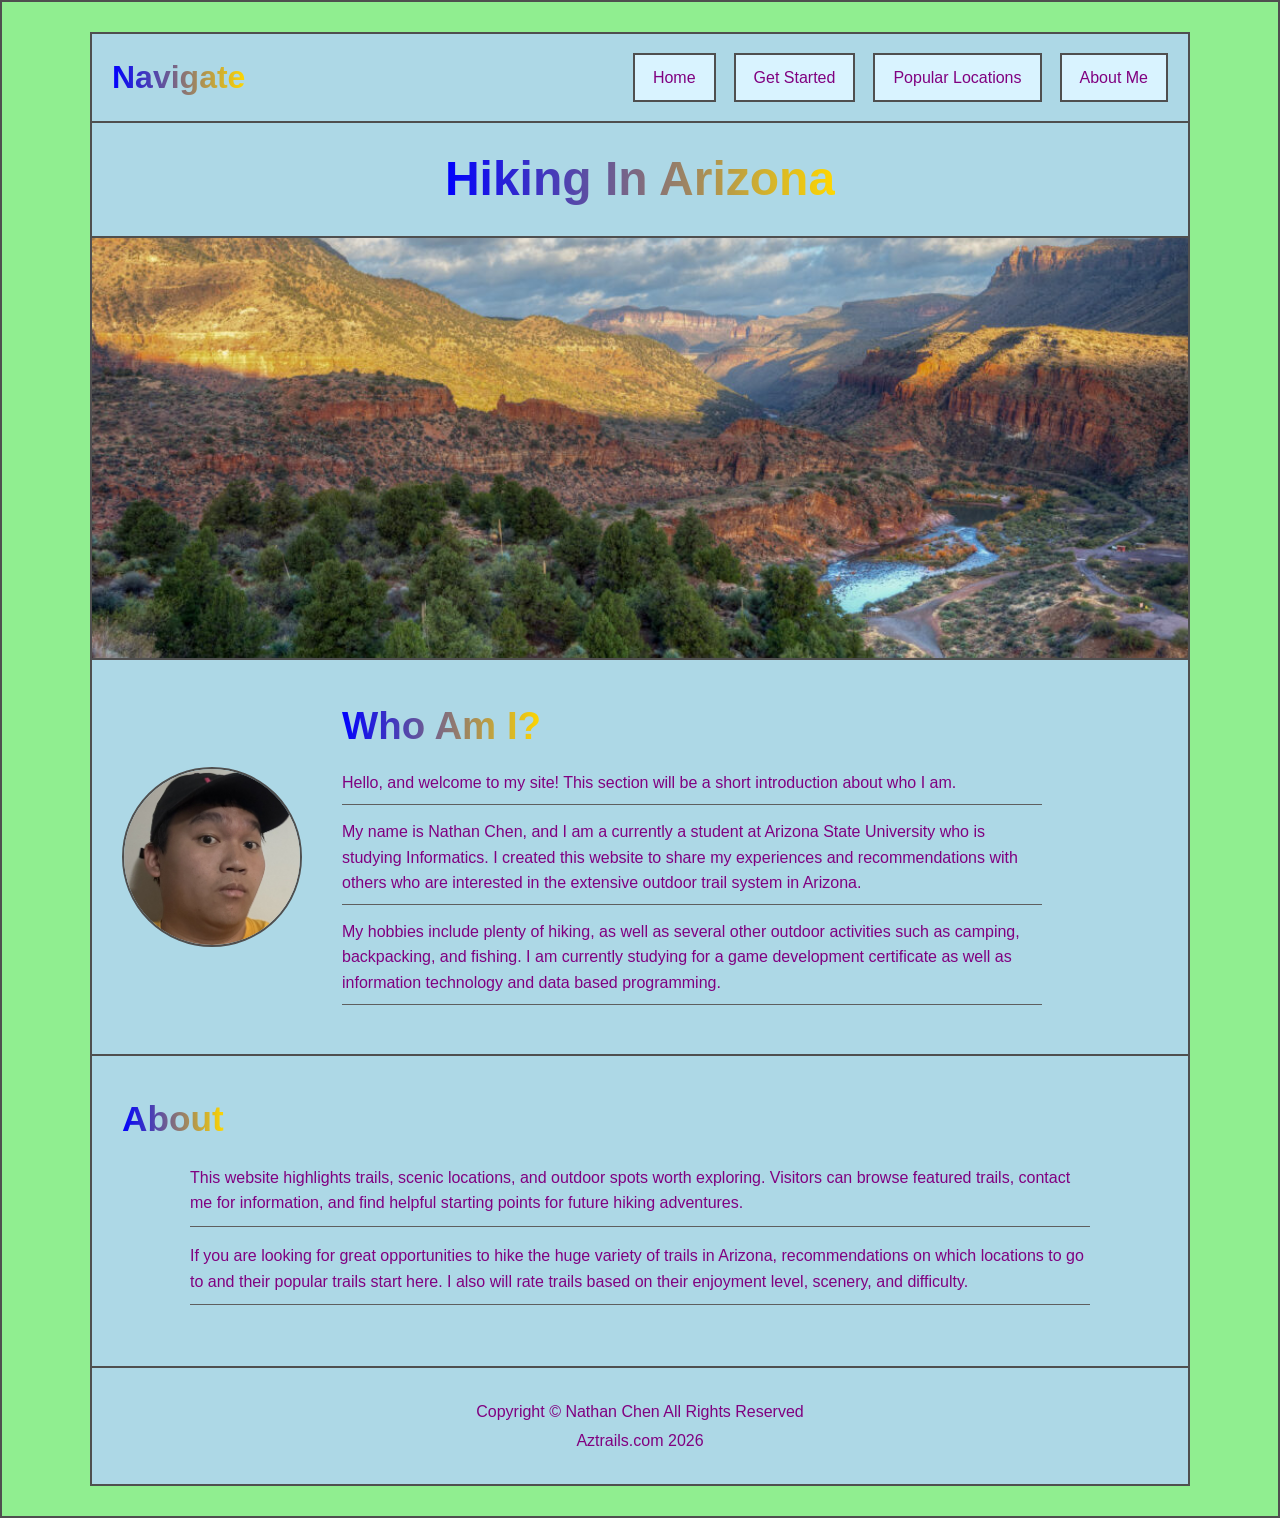
==== index.html @ a21a107e "Fix" ====
<!DOCTYPE html>
<html lang="en">
<head>
  <meta charset="UTF-8" />
  <meta name="viewport" content="width=device-width, initial-scale=1.0" />
  <title>Aztrails | Front Page</title>
  <link rel="stylesheet" href="aztrails.css" />
</head>
<body>
  <div class="page-wrapper">
    <div class="site-container">

      <nav class="navbar">
        <div class="logo">Navigate</div>
        <ul class="nav-links">
          <li><a href="#">Home</a></li>
          <li><a href="#">Get Started</a></li>
          <li><a href="#">Popular Locations</a></li>
          <li><a href="#">About Me</a></li>
        </ul>
      </nav>

      <header class="hero-header">
        <h1>Hiking In Arizona</h1>
      </header>

      <section class="hero-image">
        <img src="scenery.jpg" alt="Scenic landscape" />
        <div class="hero-overlay">
        </div>
      </section>

      <section class="about-section">
        <div class="selfie-box">
          <img src="selfie.jpg" alt="Profile selfie" />
        </div>

        <div class="about-text">
          <h2>Who Am I?</h2>
          <p>
            Hello, and welcome to my site! This section will be a short introduction about who I am.
          </p>
          <p>
            My name is Nathan Chen, and I am a currently a student at Arizona State University who is studying Informatics. I created this website to share my experiences and recommendations with others who are interested in the extensive outdoor trail system in Arizona.
          </p>
          <p>
            My hobbies include plenty of hiking, as well as several other outdoor activities such as camping, backpacking, and fishing. I am currently studying for a game development certificate as well as information technology and data based programming.
          </p>
        </div>
      </section>

      <section class="summary-section">
        <h2>About</h2>
        <p>
          This website highlights trails, scenic locations, and outdoor spots worth
          exploring. Visitors can browse featured trails, contact me for information,
          and find helpful starting points for future hiking adventures.
        </p>
        <p>
          If you are looking for great opportunities to hike the huge variety of trails in Arizona, 
          recommendations on which locations to go to and their popular trails start here. 
          I also will rate trails based on their enjoyment level, scenery, and difficulty.
        </p>
      </section>

      <footer class="site-footer">
        <p>Copyright &copy; Nathan Chen All Rights Reserved</p>
        <p>Aztrails.com 2026</p>
      </footer>

    </div>
  </div>
</body>
</html>
---- aztrails.css ----
* {
  box-sizing: border-box;
  margin: 0;
  padding: 0;
}

body {
  background-color: gray;
  color: purple;
  font-family: Arial, Helvetica, sans-serif;
  line-height: 1.6;
}

.page-wrapper {
  min-height: 100vh;
  max-width: 1400px;
  margin: 0 auto;
  padding: 30px;
  border: 2px solid #4f4f4f;
  background-color: lightgreen;
}

.site-container {
  max-width: 1100px;
  margin: 0 auto;
  border: 2px solid #4f4f4f;
  background-color: lightblue;
}

.logo,
.hero-header h1,
.hero-overlay h2,
.about-text h2,
.summary-section h2,
.site-footer h2 {
  background: linear-gradient(90deg, blue 0%, gold 100%);
  background-size: 100% 100%;
  background-repeat: no-repeat;
  -webkit-background-clip: text;
  -webkit-text-fill-color: transparent;
  background-clip: text;
  color: transparent;
  display: inline-block;
}

.navbar {
  display: flex;
  justify-content: space-between;
  align-items: center;
  gap: 20px;
  padding: 18px 20px;
  border-bottom: 2px solid #4f4f4f;
}

.logo {
  font-size: 2rem;
  font-weight: bold;
}

.nav-links {
  list-style: none;
  display: flex;
  gap: 18px;
  flex-wrap: wrap;
}

.nav-links a {
  display: inline-block;
  text-decoration: none;
  color: purple;
  border: 2px solid #4f4f4f;
  background-color: #d9f3ff;
  padding: 10px 18px;
  font-size: 1rem;
  transition: background-color 0.25s, color 0.25s;
}

.nav-links a:hover {
  background-color: #a8e6a3;
  color: purple;
}

.hero-header {
  text-align: center;
  padding: 18px;
  border-bottom: 2px solid #4f4f4f;
}

.hero-header h1 {
  font-size: 3rem;
  font-weight: 500;
  font-weight: bold;
}

.hero-image {
  position: relative;
  border-bottom: 2px solid #4f4f4f;
}

.hero-image img {
  width: 100%;
  height: 420px;
  object-fit: cover;
  display: block;
}

.hero-overlay {
  position: absolute;
  inset: 0;
  display: flex;
  align-items: center;
  justify-content: center;
  text-align: center;
  padding: 20px;
}

.hero-overlay h2 {
  font-size: 4rem;
  font-weight: 500;
  text-shadow: 2px 2px 8px rgba(0, 0, 0, 0.3);
}

.about-section {
  display: flex;
  align-items: center;
  gap: 40px;
  padding: 35px 30px;
  border-bottom: 2px solid #4f4f4f;
}

.selfie-box {
  flex: 0 0 180px;
}

.selfie-box img {
  width: 180px;
  height: 180px;
  object-fit: cover;
  border: 2px solid #4f4f4f;
  border-radius: 50%;
  display: block;
}

.about-text {
  flex: 1;
}

.about-text h2 {
  font-size: 2.4rem;
  margin-bottom: 14px;
}

.about-text p {
  margin-bottom: 14px;
  max-width: 700px;
  padding-bottom: 8px;
  border-bottom: 1px solid #5f5f5f;
  color: purple;
}

.summary-section {
  padding: 35px 30px 45px;
  border-bottom: 2px solid #4f4f4f;
}

.summary-section h2 {
  font-size: 2.2rem;
  margin-bottom: 18px;
}

.summary-section p {
  max-width: 900px;
  margin: 0 auto 16px;
  padding-bottom: 10px;
  border-bottom: 1px solid #5f5f5f;
  color: purple;
}

.site-footer {
  text-align: center;
  padding: 28px 20px;
}

.site-footer h2 {
  font-size: 2rem;
  margin-bottom: 10px;
}

.site-footer p {
  font-size: 1rem;
  margin: 3px 0;
  color: purple;
}

@media (max-width: 900px) {
  .navbar {
    flex-direction: column;
    align-items: flex-start;
  }

  .nav-links {
    width: 100%;
  }

  .about-section {
    flex-direction: column;
    text-align: center;
  }

  .about-text p {
    max-width: 100%;
  }

  .hero-header h1 {
    font-size: 2.3rem;
  }

  .hero-overlay h2 {
    font-size: 2.8rem;
  }
}

@media (max-width: 600px) {
  .page-wrapper {
    padding: 12px;
  }

  .nav-links {
    flex-direction: column;
    width: 100%;
  }

  .nav-links li,
  .nav-links a {
    width: 100%;
  }

  .nav-links a {
    text-align: center;
  }

  .hero-image img {
    height: 260px;
  }

  .hero-overlay h2 {
    font-size: 2rem;
  }

  .about-text h2,
  .summary-section h2,
  .site-footer h2 {
    font-size: 1.8rem;
  }
}
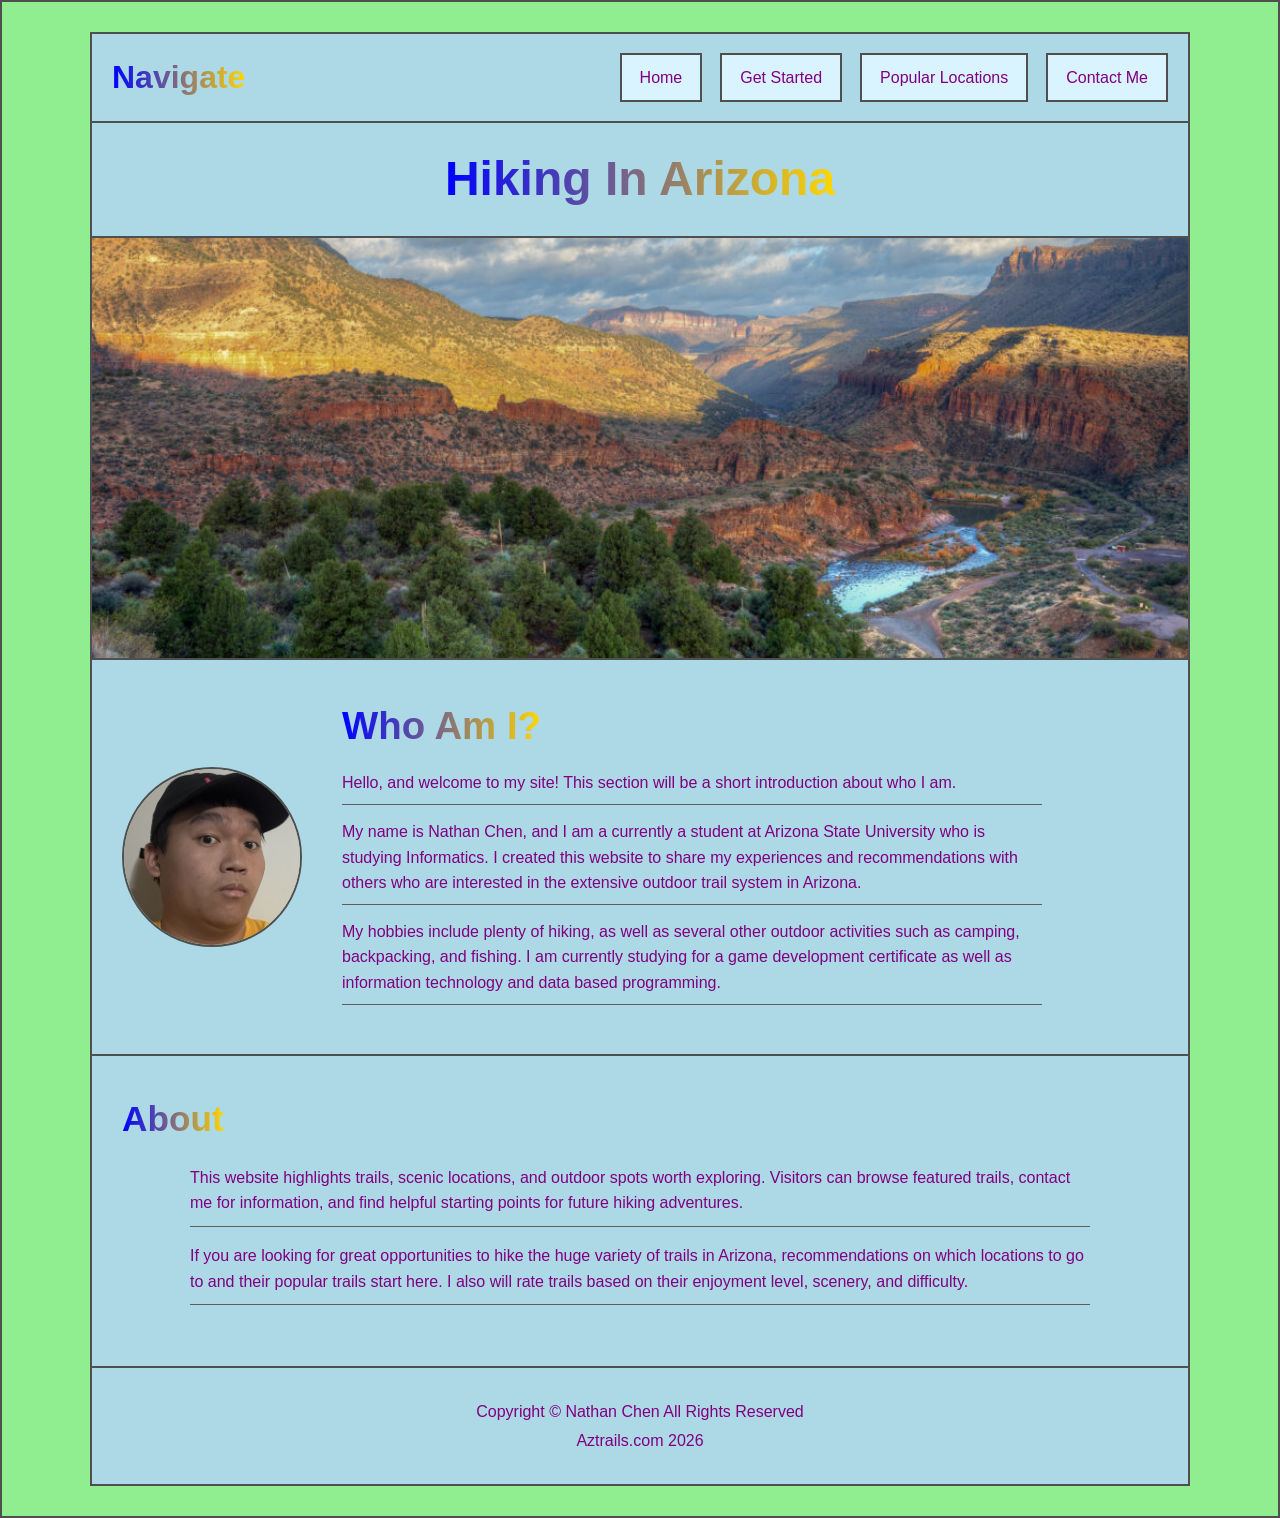
==== commit 7ae29ff9: "Update" ====
--- a/index.html
+++ b/index.html
@@ -13,10 +13,10 @@
       <nav class="navbar">
         <div class="logo">Navigate</div>
         <ul class="nav-links">
-          <li><a href="#">Home</a></li>
-          <li><a href="#">Get Started</a></li>
+          <li><a href="index.html">Home</a></li>
+          <li><a href="get_started.html">Get Started</a></li>
           <li><a href="#">Popular Locations</a></li>
-          <li><a href="#">About Me</a></li>
+          <li><a href="contact_me.html">Contact Me</a></li>
         </ul>
       </nav>
 
--- a/aztrails.css
+++ b/aztrails.css
@@ -252,4 +252,61 @@
   .site-footer h2 {
     font-size: 1.8rem;
   }
+}
+
+.contact-section {
+  padding: 35px 30px 45px;
+}
+
+.contact-section h2 {
+  font-size: 2.2rem;
+  margin-bottom: 18px;
+}
+
+.contact-section p {
+  margin-bottom: 20px;
+  color: purple;
+}
+
+.contact-form {
+  display: flex;
+  flex-direction: column;
+  gap: 12px;
+  max-width: 700px;
+}
+
+.contact-form label {
+  font-weight: bold;
+  color: purple;
+}
+
+.contact-form input,
+.contact-form textarea {
+  width: 100%;
+  padding: 12px;
+  border: 2px solid #4f4f4f;
+  border-radius: 6px;
+  font-size: 1rem;
+  font-family: Arial, Helvetica, sans-serif;
+  color: purple;
+  background-color: #f5fff5;
+}
+
+.contact-form textarea {
+  resize: vertical;
+}
+
+.contact-form button {
+  width: fit-content;
+  padding: 12px 24px;
+  border: 2px solid #4f4f4f;
+  background-color: #d9f3ff;
+  color: purple;
+  font-size: 1rem;
+  cursor: pointer;
+  transition: background-color 0.25s;
+}
+
+.contact-form button:hover {
+  background-color: #a8e6a3;
 }
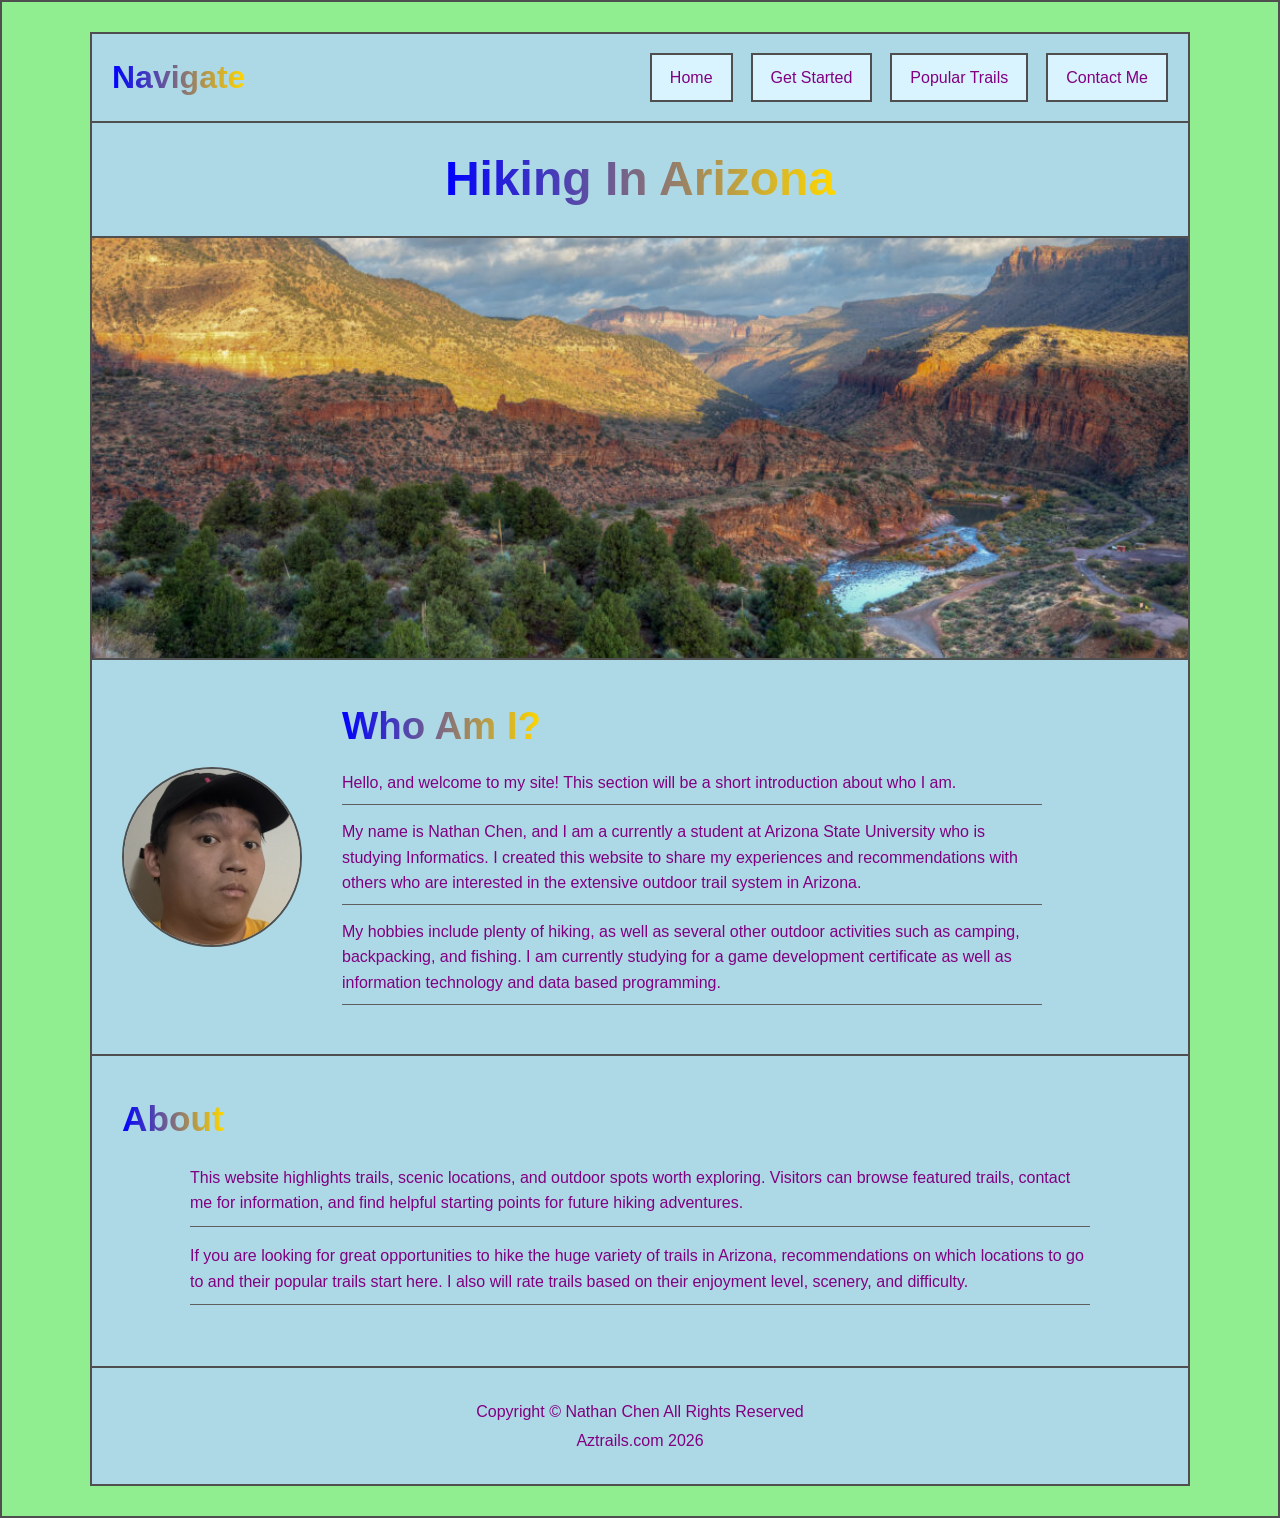
==== commit ad9dca2a: "Minor Fix" ====
--- a/index.html
+++ b/index.html
@@ -15,7 +15,7 @@
         <ul class="nav-links">
           <li><a href="index.html">Home</a></li>
           <li><a href="get_started.html">Get Started</a></li>
-          <li><a href="#">Popular Locations</a></li>
+          <li><a href="#">Popular Trails</a></li>
           <li><a href="contact_me.html">Contact Me</a></li>
         </ul>
       </nav>
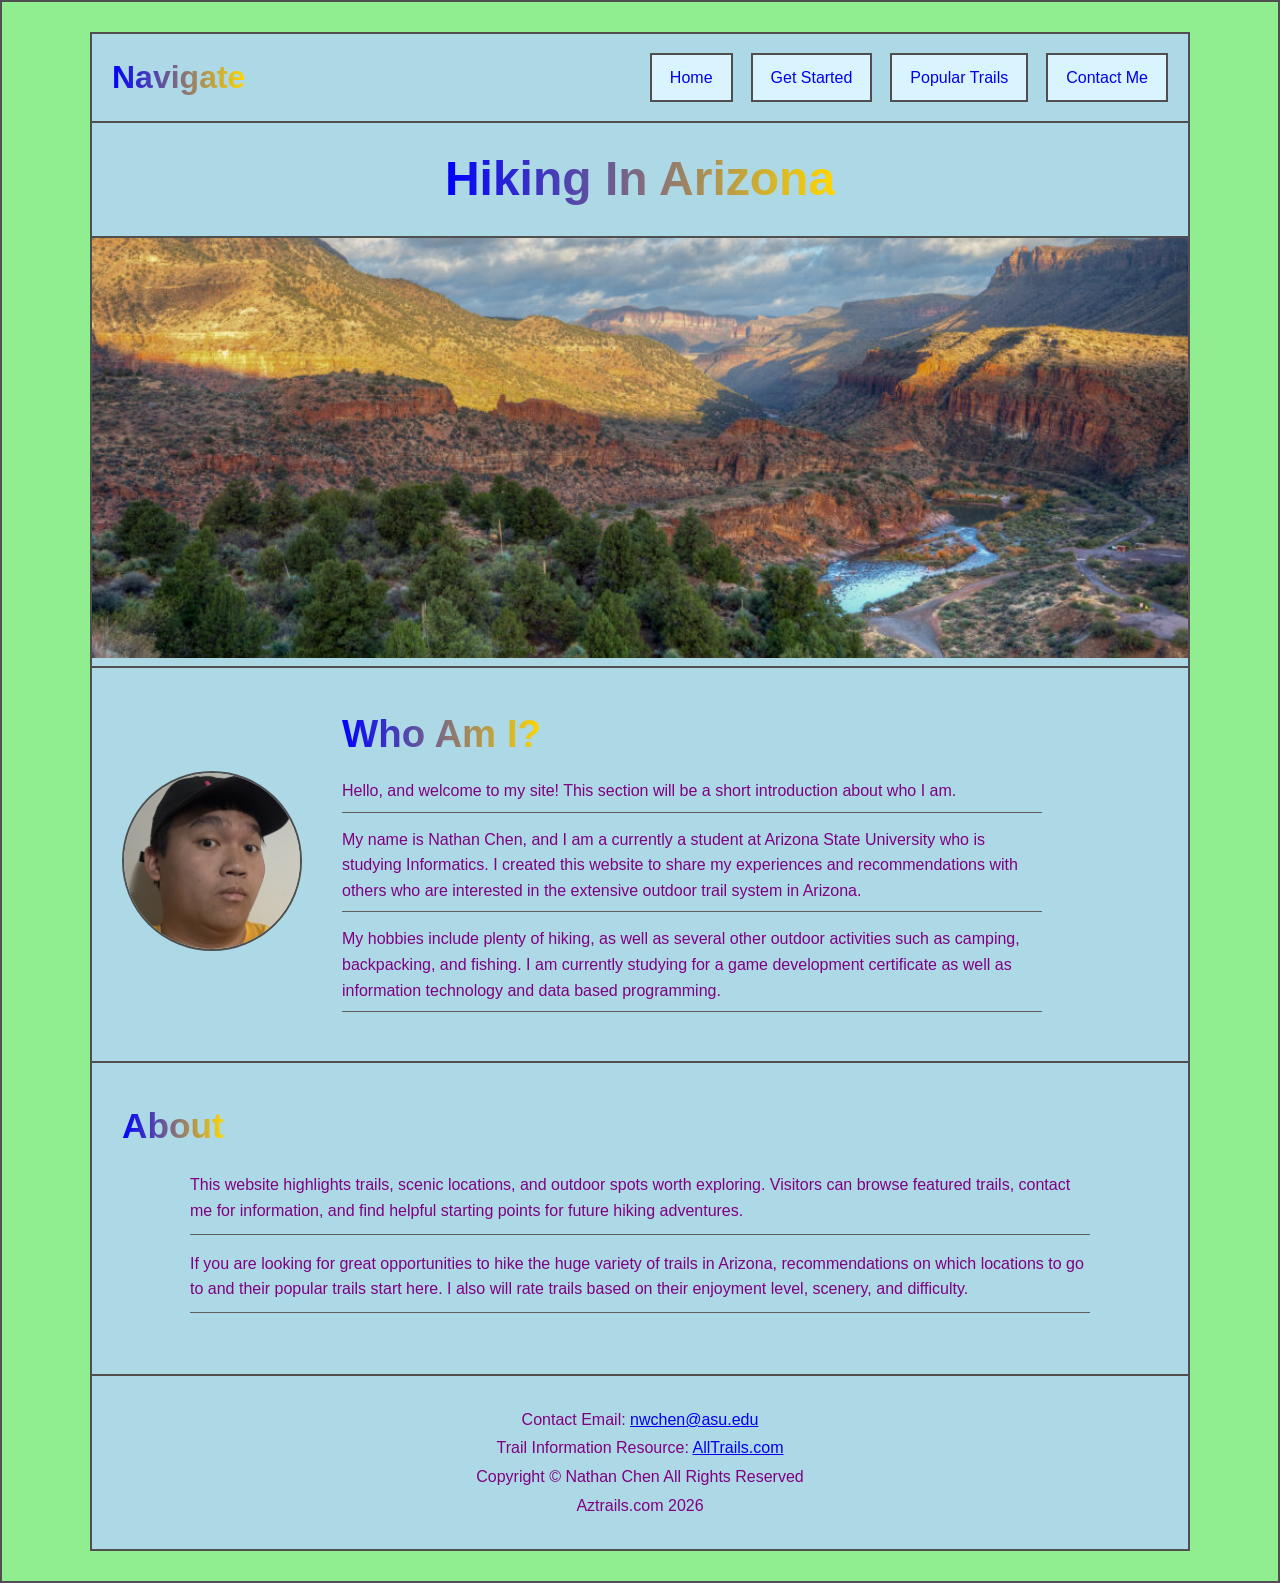
==== commit 5c449cb4: "Major Update" ====
--- a/index.html
+++ b/index.html
@@ -15,7 +15,7 @@
         <ul class="nav-links">
           <li><a href="index.html">Home</a></li>
           <li><a href="get_started.html">Get Started</a></li>
-          <li><a href="#">Popular Trails</a></li>
+          <li><a href="popular_trails.html">Popular Trails</a></li>
           <li><a href="contact_me.html">Contact Me</a></li>
         </ul>
       </nav>
@@ -64,6 +64,14 @@
       </section>
 
       <footer class="site-footer">
+        <p>
+          Contact Email: 
+          <a href="mailto:nwchen@asu.edu">nwchen@asu.edu</a>
+        </p>
+        <p>
+          Trail Information Resource:
+          <a href="https://www.alltrails.com" target="_blank">AllTrails.com</a>
+        </p>
         <p>Copyright &copy; Nathan Chen All Rights Reserved</p>
         <p>Aztrails.com 2026</p>
       </footer>
--- a/aztrails.css
+++ b/aztrails.css
@@ -27,15 +27,14 @@
   background-color: lightblue;
 }
 
+/* Gradient titles */
 .logo,
 .hero-header h1,
 .hero-overlay h2,
 .about-text h2,
 .summary-section h2,
 .site-footer h2 {
-  background: linear-gradient(90deg, blue 0%, gold 100%);
-  background-size: 100% 100%;
-  background-repeat: no-repeat;
+  background: linear-gradient(90deg, blue, gold);
   -webkit-background-clip: text;
   -webkit-text-fill-color: transparent;
   background-clip: text;
@@ -43,6 +42,7 @@
   display: inline-block;
 }
 
+/* NAV */
 .navbar {
   display: flex;
   justify-content: space-between;
@@ -67,19 +67,17 @@
 .nav-links a {
   display: inline-block;
   text-decoration: none;
-  color: purple;
   border: 2px solid #4f4f4f;
   background-color: #d9f3ff;
   padding: 10px 18px;
-  font-size: 1rem;
-  transition: background-color 0.25s, color 0.25s;
+  transition: background-color 0.25s;
 }
 
 .nav-links a:hover {
   background-color: #a8e6a3;
-  color: purple;
-}
-
+}
+
+/* HEADER */
 .hero-header {
   text-align: center;
   padding: 18px;
@@ -88,10 +86,10 @@
 
 .hero-header h1 {
   font-size: 3rem;
-  font-weight: 500;
   font-weight: bold;
 }
 
+/* HERO IMAGE */
 .hero-image {
   position: relative;
   border-bottom: 2px solid #4f4f4f;
@@ -101,7 +99,6 @@
   width: 100%;
   height: 420px;
   object-fit: cover;
-  display: block;
 }
 
 .hero-overlay {
@@ -110,26 +107,20 @@
   display: flex;
   align-items: center;
   justify-content: center;
-  text-align: center;
-  padding: 20px;
 }
 
 .hero-overlay h2 {
   font-size: 4rem;
-  font-weight: 500;
   text-shadow: 2px 2px 8px rgba(0, 0, 0, 0.3);
 }
 
+/* ABOUT */
 .about-section {
   display: flex;
   align-items: center;
   gap: 40px;
   padding: 35px 30px;
   border-bottom: 2px solid #4f4f4f;
-}
-
-.selfie-box {
-  flex: 0 0 180px;
 }
 
 .selfie-box img {
@@ -138,7 +129,6 @@
   object-fit: cover;
   border: 2px solid #4f4f4f;
   border-radius: 50%;
-  display: block;
 }
 
 .about-text {
@@ -155,9 +145,9 @@
   max-width: 700px;
   padding-bottom: 8px;
   border-bottom: 1px solid #5f5f5f;
-  color: purple;
-}
-
+}
+
+/* SUMMARY */
 .summary-section {
   padding: 35px 30px 45px;
   border-bottom: 2px solid #4f4f4f;
@@ -173,44 +163,102 @@
   margin: 0 auto 16px;
   padding-bottom: 10px;
   border-bottom: 1px solid #5f5f5f;
-  color: purple;
-}
-
+}
+
+/* FOOTER */
 .site-footer {
   text-align: center;
   padding: 28px 20px;
 }
 
-.site-footer h2 {
-  font-size: 2rem;
-  margin-bottom: 10px;
-}
-
 .site-footer p {
-  font-size: 1rem;
   margin: 3px 0;
-  color: purple;
-}
-
+}
+
+.site-footer a {
+  text-decoration: underline;
+}
+
+.site-footer a:hover {
+  color: blue;
+}
+
+/* CONTACT */
+.contact-section {
+  padding: 35px 30px 45px;
+}
+
+.contact-section h2 {
+  font-size: 2.2rem;
+  margin-bottom: 18px;
+}
+
+.contact-form {
+  display: flex;
+  flex-direction: column;
+  gap: 12px;
+  max-width: 700px;
+}
+
+.contact-form input,
+.contact-form textarea {
+  padding: 12px;
+  border: 2px solid #4f4f4f;
+  border-radius: 6px;
+  background-color: #f5fff5;
+}
+
+.contact-form button {
+  width: fit-content;
+  padding: 12px 24px;
+  border: 2px solid #4f4f4f;
+  background-color: #d9f3ff;
+  cursor: pointer;
+}
+
+.contact-form button:hover {
+  background-color: #a8e6a3;
+}
+
+/* TABLE */
+.trails-table-section {
+  padding: 30px;
+  overflow-x: auto;
+}
+
+.trails-table {
+  width: 100%;
+  border-collapse: collapse;
+  background-color: #f5fff5;
+}
+
+.trails-table th,
+.trails-table td {
+  border: 2px solid #4f4f4f;
+  padding: 10px;
+  text-align: left;
+}
+
+.trails-table th {
+  background-color: #d9f3ff;
+}
+
+.trails-table tr:nth-child(even) {
+  background-color: #eaffea;
+}
+
+/* RESPONSIVE */
 @media (max-width: 900px) {
   .navbar {
     flex-direction: column;
     align-items: flex-start;
   }
 
-  .nav-links {
-    width: 100%;
-  }
-
   .about-section {
     flex-direction: column;
     text-align: center;
   }
 
-  .about-text p {
-    max-width: 100%;
-  }
-
   .hero-header h1 {
     font-size: 2.3rem;
   }
@@ -230,12 +278,8 @@
     width: 100%;
   }
 
-  .nav-links li,
   .nav-links a {
     width: 100%;
-  }
-
-  .nav-links a {
     text-align: center;
   }
 
@@ -246,67 +290,17 @@
   .hero-overlay h2 {
     font-size: 2rem;
   }
-
-  .about-text h2,
-  .summary-section h2,
-  .site-footer h2 {
-    font-size: 1.8rem;
-  }
-}
-
-.contact-section {
-  padding: 35px 30px 45px;
-}
-
-.contact-section h2 {
-  font-size: 2.2rem;
-  margin-bottom: 18px;
-}
-
-.contact-section p {
-  margin-bottom: 20px;
-  color: purple;
-}
-
-.contact-form {
-  display: flex;
-  flex-direction: column;
-  gap: 12px;
-  max-width: 700px;
-}
-
-.contact-form label {
-  font-weight: bold;
-  color: purple;
-}
-
-.contact-form input,
-.contact-form textarea {
+}
+
+.video-section {
+  padding: 20px;
+  border-bottom: 2px solid #4f4f4f;
+  text-align: center;
+}
+
+.video-section video {
   width: 100%;
-  padding: 12px;
-  border: 2px solid #4f4f4f;
-  border-radius: 6px;
-  font-size: 1rem;
-  font-family: Arial, Helvetica, sans-serif;
-  color: purple;
-  background-color: #f5fff5;
-}
-
-.contact-form textarea {
-  resize: vertical;
-}
-
-.contact-form button {
-  width: fit-content;
-  padding: 12px 24px;
-  border: 2px solid #4f4f4f;
-  background-color: #d9f3ff;
-  color: purple;
-  font-size: 1rem;
-  cursor: pointer;
-  transition: background-color 0.25s;
-}
-
-.contact-form button:hover {
-  background-color: #a8e6a3;
+  max-width: 900px;
+  border: 2px solid #4f4f4f;
+  border-radius: 8px;
 }
